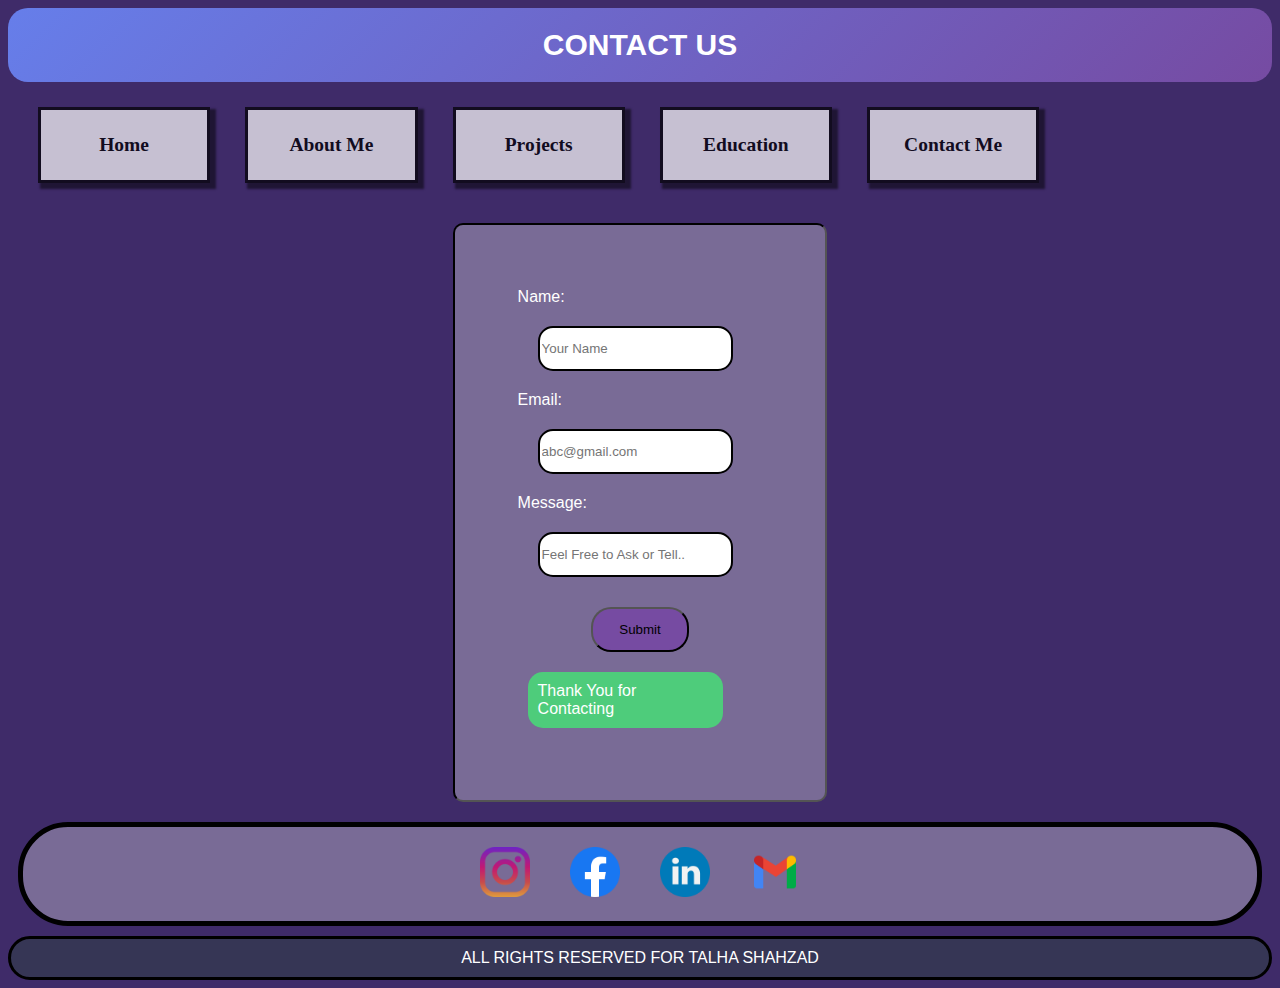
==== Contact.html @ 47ad6865 "Add files via upload" ====
<!DOCTYPE html>
<html>
<head>
    <meta name="viewport" content="width=device-width, initial-scale=1.0">
    <title>Contact</title>
<link rel="stylesheet" href="CSS/contact.css">
</head>

<body>
    <div class="talha-A-header">
        <div class="row">
            <div class="col-12">
                <h1 class="talha-A-name">CONTACT US</h1>
            </div>
        </div>
    </div>

    <div class="talha-A-navbar">
        <div class="row">
            <div class="col-2">
                <div class="talha-A-nav-button">
                    <a href="Home.html"><h2>Home</h2></a>
                </div>
            </div>
            <div class="col-2">
                 <div class="talha-A-nav-button">
                    <a href="About.html"><h2>About Me</h2></a>
                </div>
            </div>
            <div class="col-2">
                <div class="talha-A-nav-button">
                   <a href="Projects.html"><h2>Projects</h2></a>
                </div>
           </div>
           <div class="col-2">
                <div class="talha-A-nav-button">
                <a href="Education.html"><h2>Education</h2></a>
                </div>
           </div>
           <div class="col-2">
                <div class="talha-A-nav-button">
                <a href="Contact.html"><h2>Contact Me</h2></a>
                </div>
           </div>
       </div>
</div>
<div class="row">
    <div class="col-12">
            <form class="talha-A-center">
                <label for="name">Name:</label>
                <input type="text" class="talha-A-inp" placeholder="Your Name">
                <label for="email">Email:</label>
                <input type="email" class="talha-A-inp" placeholder="abc@gmail.com">
                <label for="message">Message:</label>
                <input type="text" class="talha-A-inp" placeholder="Feel Free to Ask or Tell..">
                <input type="submit" class="talha-A-sub" value="Submit">
                <div class="talha-A-message">
                    Thank You for Contacting
                </div>
            </form>
        </div>
    </div>

<div class="talha-A-Footer">
    <a href="https://www.instagram.com"><img src="Images/instagram.png" alt="Phone" class="talha-A-icon"></a>
    <a href="https://www.facebook.com"><img src="Images/facebook.png" alt="Phone" class="talha-A-icon"></a>
    <a href="https://www.linkedin.com"><img src="Images/in.png" alt="Phone" class="talha-A-icon"></a>
    <a href="https://www.gmail.com"><img src="Images/gmail.png" alt="Phone" class="talha-A-icon"></a>

</div>
<div class="talha-A-rights">
        ALL RIGHTS RESERVED FOR TALHA SHAHZAD
    </div>



</body>
</html>
---- CSS/contact.css ----
.row::after {
    content: "";
    clear: both;
    display: grid;
    }
@media only screen and (max-width: 767px){
    [class*="col-"] {
        width: 80%;
    }
    .talha-A-header {
        background-image: linear-gradient(135deg, #667eea 0%, #764ba2 100%);
        color: #ffffff;
        padding: 10px;
        height: auto; 
        display: flex; 
        justify-content: center; 
        align-items: center; 
        border-radius: 20px;
      }
      .talha-A-header:hover {
        background-image: linear-gradient(135deg, #667eea 30%, #764ba2 70%);
        color: #ffffff;
        padding: 10px;
        height: 20%; 
        border-radius: 20px;
        box-shadow: 5px 5px 2px 2px rgba(0,0,0,0.7);
      }
      
      .talha-A-name {
        font-size: 30px;
        font-family: Verdana, Tahoma, sans-serif;
        margin: 0; 
      }
      .talha-A-navbar{
        padding: 10px;
      }
      .talha-A-nav-button{
        border-bottom: 2px solid rgba(255,255,255,0.5);
        border-top:2px solid rgba(255,255,255,0.5);
        font-size: small;
        color: black;
        padding: 4px;
        margin: 5px 5px 10px 10px;
        height: 10%;
        text-align: center;
        border-radius: 10px;
        transition: border-radius 0.5s, box-shadow 0.5s, opacity 0.5s, transform 0.5s, text-shadow 0.5s;
      }
      .talha-A-nav-button:hover{
        background-color: #f2f2f2;
        opacity: 0.6;
        text-shadow:0px 0px 0px rgba(0,0,0,0.5); 
        transform:scale(1.1);
      }
      a, .talha-A-nav-button {
        text-decoration: none;
        font-size: medium;
        color:black;
        font-weight: bold;
        font-family:Cambria, Cochin, Georgia, Times, 'Times New Roman', serif;
        font-display: swap;
      }
   
      .talha-A-Footer{
        display: flex;
        flex-direction: row;
        justify-content: center;
        align-items: center;
        margin:10px;
        background-color: rgba(255,255,255,0.3);
        border-radius: 50px;
        border:5px solid black;
      }
      .talha-A-icon{
        width: 50px;
        height: 50px;
        margin: 20px;
        border-radius: 20%;
        background-repeat: no-repeat;
      background-position: auto;
      position:relative;
      transition:witdh 0.5s, height 0.5s, border-radius 0.5s, box-shadow 0.5s;
      }
      .talha-A-icon:hover{
        width: 60px;
        height: 60px;
        border-radius: 30%;
      }
      .talha-A-rights{
        border-radius:30px;
        border: 3px solid black;
        background-color: rgba(31, 85, 32, 0.273);
        color:white;
        text-align: center;
        padding: 10px;;
      }
      .talha-A-center{
        display: flex;
        flex-direction: column;
        justify-content: center;
        background-color: rgba(255,255,255,0.3);
        padding:5%;
        border-radius: 10px;
        margin-left:10%;
        border: 2px inset black;    
      }
      .talha-A-center:hover{
        background-color: rgba(255,255,255,0.5);
        box-shadow: 5px 5px 2px 2px rgba(0,0,0,0.7);
    
        font-weight: bold;
      }
      .talha-A-inp{
        margin: 20px;
        width:80%;
        border-radius:15px;
        height:5vb;
        border:2px solid black;
      }
    
      .talha-A-sub{
        margin:20px;
        align-self: center;
        margin: 10px;
        width:40%;
        border-radius:20px;
        background-color: #764ba2;
        height:5vb;
      } 
      .talha-A-sub:hover{
        background-color: #666eea;
        border:1px solid black;
        outline:3px solid rgba(255,255,255,0.7);
      }
      .talha-A-sub:active{
        background-color: #667eea;
        box-shadow: 3px 3px 0px 0px rgba(0,0,0,0.7);
      }
      .talha-A-message{
        margin: 20px;
        width:80%;
        border-radius:15px;
        height: auto;
        padding:10px;
        margin: 10px;;
        background-color: rgba(75, 209, 122, 0.947);
    
      }
    

}

@media only screen and (min-width: 768px){
    [class*="col-"] {
        float: left;
        padding: 10px;
    }

.col-1 {width: 8.33%;}
.col-2 {width: 16.66%;}
.col-3 {width: 25%;}
.col-4 {width: 33.33%;}
.col-5 {width: 41.66%;}
.col-6 {width: 50%;}
.col-7 {width: 58.33%;}
.col-8 {width: 66.66%;}
.col-9 {width: 75%;}
.col-10 {width: 83.33%;}
.col-11 {width: 91.66%;}
.col-12 {width: 100%;}

.talha-A-header {
    background-image: linear-gradient(135deg, #667eea 0%, #764ba2 100%);
    color: #ffffff;
    padding: 10px;
    height: 10%; 
    display: flex; 
    justify-content: center; 
    align-items: center; 
    border-radius: 20px;
  }
  .talha-A-header:hover {
    background-image: linear-gradient(135deg, #667eea 30%, #764ba2 70%);
    color: #ffffff;
    padding: 10px;
    height: auto; 
    border-radius: 20px;
    box-shadow: 5px 5px 2px 2px rgba(0,0,0,0.7);
  }
  
  .talha-A-name {
    font-size: 30px;
    font-family: Verdana, Tahoma, sans-serif;
    margin: 0; 
  }
  .talha-A-navbar{
    padding: 10px;
    height: 10%;
    z-index: 1000;
  }
  .talha-A-nav-button{
    display: flex;
    justify-content: center;
    border:3px solid black;
    background-color: white;
    font-size: small;
    opacity: 0.7;
    text-decoration: none;
    color: black;
    padding: 8px;
    margin: 5px 5px 10px 10px;
    height: 10%;
    box-shadow: 4px 4px 2px 2px rgba(0,0,0,0.7);
    transition: border-radius 0.5s, box-shadow 0.5s, opacity 0.5s, transform 0.5s, text-shadow 0.5s;
  }
  .talha-A-nav-button:hover{
    background-color: #f2f2f2;
    opacity: 1;
    outline:2px solid white;
    border-radius: 30px;
    box-shadow: 1px 1px 0px 0px rgba(255,255,255,0.5);
    text-shadow:0px 0px 0px rgba(0,0,0,0.5); 
    transform:scale(1.1);
  }
  a,.talha-A-nav-button {
    text-decoration: none;
    color:black;
    font-family:Cambria, Cochin, Georgia, Times, 'Times New Roman', serif;
    font-display: swap;
  }


.talha-A-Footer {
    display: flex;
    justify-content: center;
    flex-direction: row;
    align-items: center;
    margin:10px;
    background-color: rgba(255,255,255,0.3);
    border-radius: 50px;
    border:5px solid black;
  }
  .talha-A-icon{
    width: 50px;
    height: 50px;
    margin: 20px;
    border-radius: 20%;
    transition:witdh 0.5s, height 0.5s, border-radius 0.5s, box-shadow 0.5s;
  }
  .talha-A-icon:hover{
    width: 60px;
    height: 60px;
    border-radius: 30%;
    
  }
  .talha-A-rights{
    border-radius:30px;
    border: 3px solid black;
    background-color: rgba(31, 85, 32, 0.273);
    color:white;
    text-align: center;
    padding: 10px;;
  }
  .talha-A-center{
    display: flex;
    flex-direction: column;
    justify-content: center;
    background-color: rgba(255,255,255,0.3);
    padding:5%;
    margin-left: 35%;
    margin-right: 35%;
    border-radius: 10px;
    border: 2px inset black;    
  }
  .talha-A-center:hover{
    background-color: rgba(255,255,255,0.5);
    box-shadow: 5px 5px 2px 2px rgba(0,0,0,0.7);

    font-weight: bold;
  }
  .talha-A-inp{
    margin: 20px;
    width:80%;
    border-radius:15px;
    height:5vb;
    border:2px solid black;
  }

  .talha-A-sub{
    margin:20px;
    align-self: center;
    margin: 10px;
    width:40%;
    border-radius:20px;
    background-color: #764ba2;
    height:5vb;
  } 
  .talha-A-sub:hover{
    background-color: #666eea;
    border:1px solid black;
    outline:3px solid rgba(255,255,255,0.7);
  }
  .talha-A-sub:active{
    background-color: #667eea;
    box-shadow: 3px 3px 0px 0px rgba(0,0,0,0.7);
  }
  .talha-A-message{
    margin: 20px;
    width:80%;
    border-radius:15px;
    height: auto;
    padding:10px;
    margin: 10px;;
    background-color: rgba(75, 209, 122, 0.947);

  }


}
*{
    box-sizing: border-box;
    }
    body{
      background-color:#1e0750da
  }
html {
font-family: Verdana, Tahoma, sans-serif;
color:white;
}
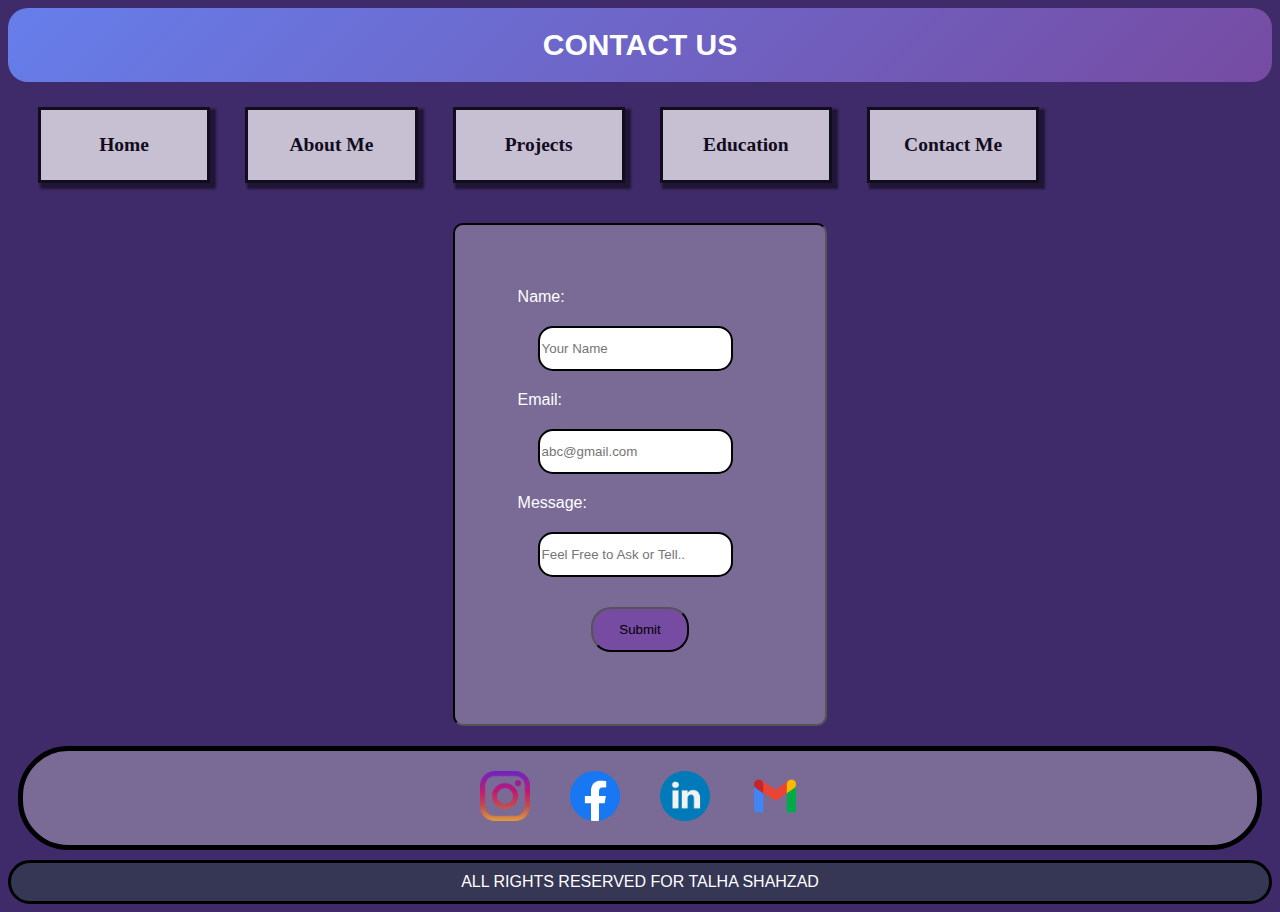
==== commit f049f579: "Update Contact.html" ====
--- a/Contact.html
+++ b/Contact.html
@@ -46,7 +46,7 @@
 </div>
 <div class="row">
     <div class="col-12">
-            <form class="talha-A-center">
+            <form class="talha-A-center" id="contactForm">
                 <label for="name">Name:</label>
                 <input type="text" class="talha-A-inp" placeholder="Your Name">
                 <label for="email">Email:</label>
@@ -54,9 +54,9 @@
                 <label for="message">Message:</label>
                 <input type="text" class="talha-A-inp" placeholder="Feel Free to Ask or Tell..">
                 <input type="submit" class="talha-A-sub" value="Submit">
-                <div class="talha-A-message">
-                    Thank You for Contacting
-                </div>
+            <div class="talha-A-message" id="thankYouMessage" style="display: none;">
+                Thank You for Contacting
+            </div>
             </form>
         </div>
     </div>
@@ -73,6 +73,19 @@
     </div>
 
 
+<script>
+    document.getElementById('contactForm').addEventListener('submit', function(e) {
+    e.preventDefault(); // Prevent form from submitting
 
+    // Show the thank you message
+    document.getElementById('thankYouMessage').style.display = 'block';
+
+    // Optionally, you can clear the form fields
+    document.getElementById('name').value = '';
+    document.getElementById('email').value = '';
+    document.getElementById('message').value = '';
+});
+
+</script>
 </body>
-</html>+</html>
